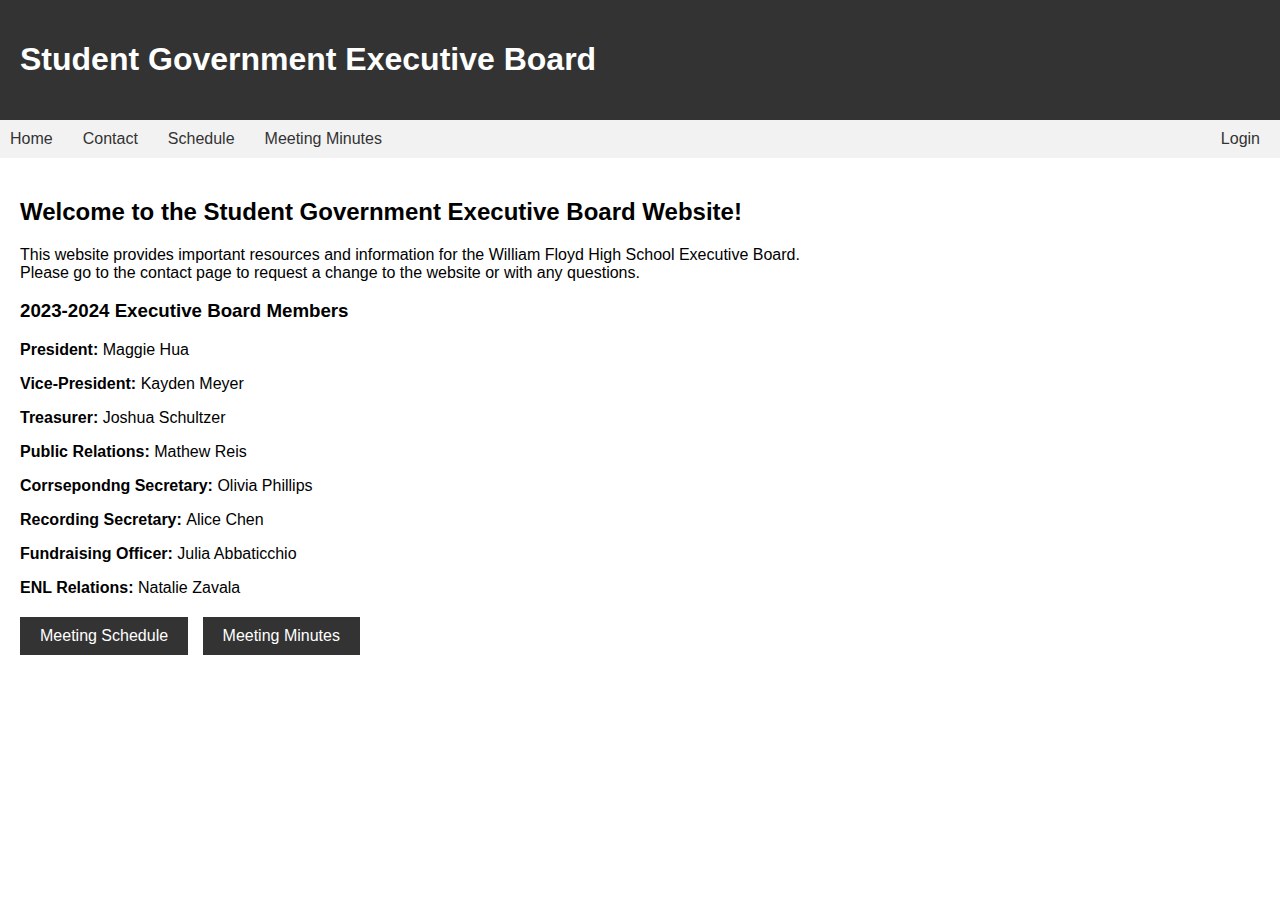
==== index.html @ 27aede3a "updated files to new version" ====
<!DOCTYPE html>
<html>
<head>
  <title>WFSG Executive Board</title>
  <link rel="stylesheet" type="text/css" href="styles.css">
</head>
<body>
  <header>
    <h1>Student Government Executive Board</h1>
  </header>
  <nav>
    <ul>
      <li><a href="index.html">Home</a></li>
      <li><a href="contact.html">Contact</a></li>
      <li><a href="schedule.html">Schedule</a></li>
      <li><a href="minutes.html">Meeting Minutes</a></li>
      <li><a href="login.html">Login</a></li>
  </ul>
  </nav>
  <main>
    <h2>Welcome to the Student Government Executive Board Website!</h2>
    <p>This website provides important resources and information for the William Floyd High School Executive Board. 
      <br>Please go to the contact page to request a change to the website or with any questions.</p>
    
    <h3>2023-2024 Executive Board Members</h3>
    <p><b>President: </b>Maggie Hua</p>
    <p><b>Vice-President: </b>Kayden Meyer</p>
    <p><b>Treasurer: </b>Joshua Schultzer</p>
    <p><b>Public Relations: </b>Mathew Reis</p>
    <p><b>Corrsepondng Secretary: </b>Olivia Phillips</p>
    <p><b>Recording Secretary: </b>Alice Chen</p>
    <p><b>Fundraising Officer: </b>Julia Abbaticchio</p>
    <p><b>ENL Relations: </b>Natalie Zavala</p>

    <div class="buttons">
      <a href="schedule.html" class="important-btn">Meeting Schedule</a>
      <a href="minutes.html" class="important-btn">Meeting Minutes</a>
    </div>
  </main>
</body>
</html>
---- styles.css ----
body {
    font-family: Arial, sans-serif;
    margin: 0;
    padding: 0;
  }
  
  header {
    background-color: #333;
    color: #fff;
    padding: 20px;
  }
  
  nav ul {
    list-style-type: none;
    margin: 0;
    padding: 0;
    background-color: #f2f2f2;
    display: flex; /* Add this to create a flex container */
  }
  
  nav ul li {
    margin-right: 10px;
  }
  
  nav ul li:last-child {
    margin-left: auto; /* Align the last tab to the right */
  }
  
  nav ul li a {
    display: block;
    padding: 10px;
    color: #333;
    text-decoration: none;
  }
  
  nav ul li a:hover {
    background-color: #ddd;
  }
  
  main {
    padding: 20px;
  }
  
  .buttons {
    margin-top: 20px;
  }
  
  .important-btn {
    display: inline-block;
    padding: 10px 20px;
    margin-right: 10px;
    background-color: #333;
    color: #fff;
    text-decoration: none;
  }
  
  .important-btn:hover {
    background-color: #555;
  }
  
  /* Below is all formatting for 'minutes.html' */
  
  #secretary-container {
    padding: 10px;
    font-weight: bold;
    margin-bottom: 10px;
  }
  
  #notes-list {
    justify-content: left;
    align-items: left;
    list-style-type: none;
    padding: 0;
  }
  
  .note {
    justify-content: left;
    align-items: left;
    margin-bottom: 10px;
    padding: 10px;
    border: 1px solid #ccc;
    border-radius: 5px;
  }
  
  .note .timestamp {
    font-weight: bold;
    margin-right: 10px;
  }
  
  #input-container {
    justify-content: left;
    align-items: left;
    margin-top: 20px;
    text-align: left;
  }
  
  #note-input {
    justify-content: left;
    align-items: left;
    width: 400px;
    height: 100px;
    resize: vertical;
    margin-bottom: 10px;
  }
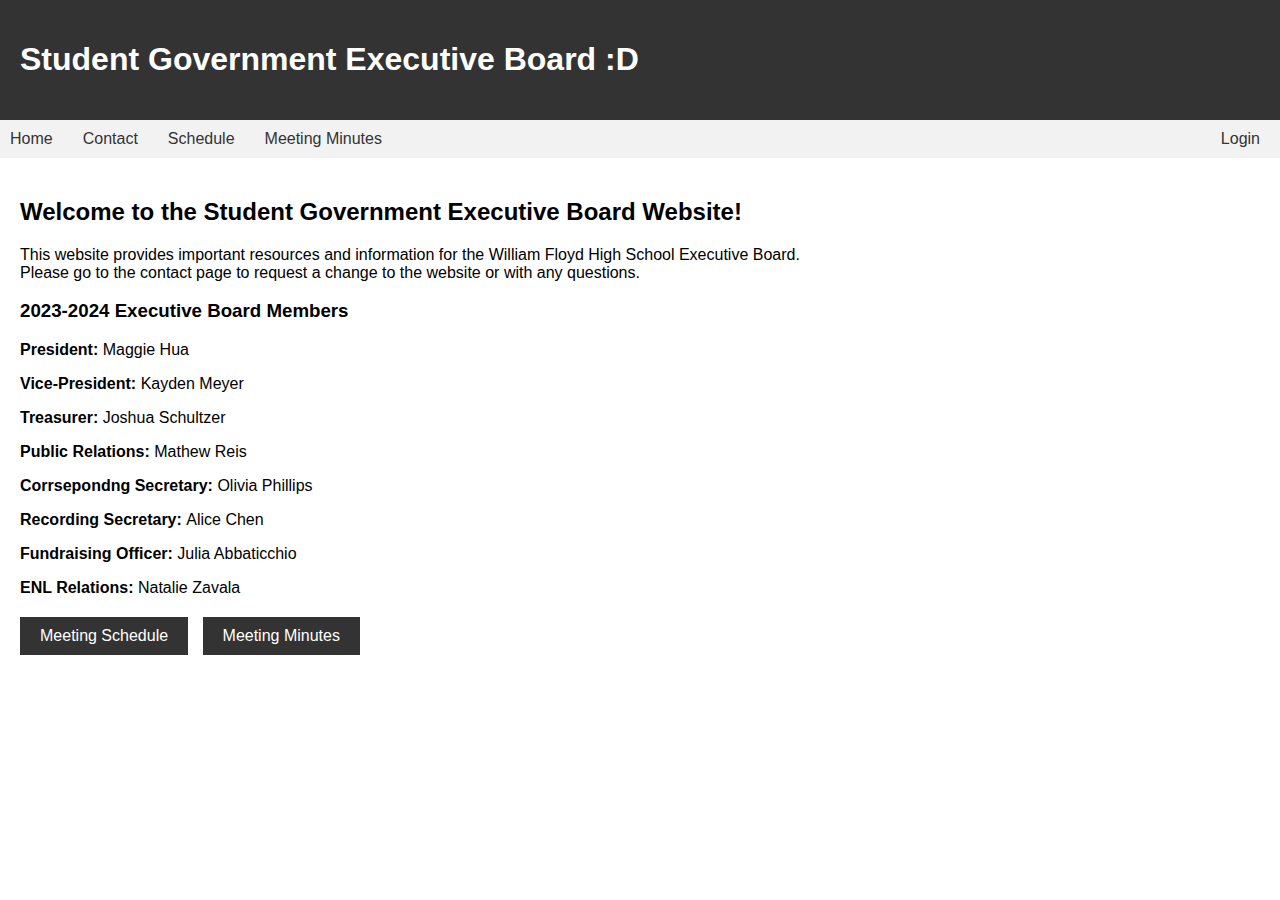
==== commit 102841e7: "made smiley face for maggie hua" ====
--- a/index.html
+++ b/index.html
@@ -6,7 +6,7 @@
 </head>
 <body>
   <header>
-    <h1>Student Government Executive Board</h1>
+    <h1>Student Government Executive Board :D</h1>
   </header>
   <nav>
     <ul>
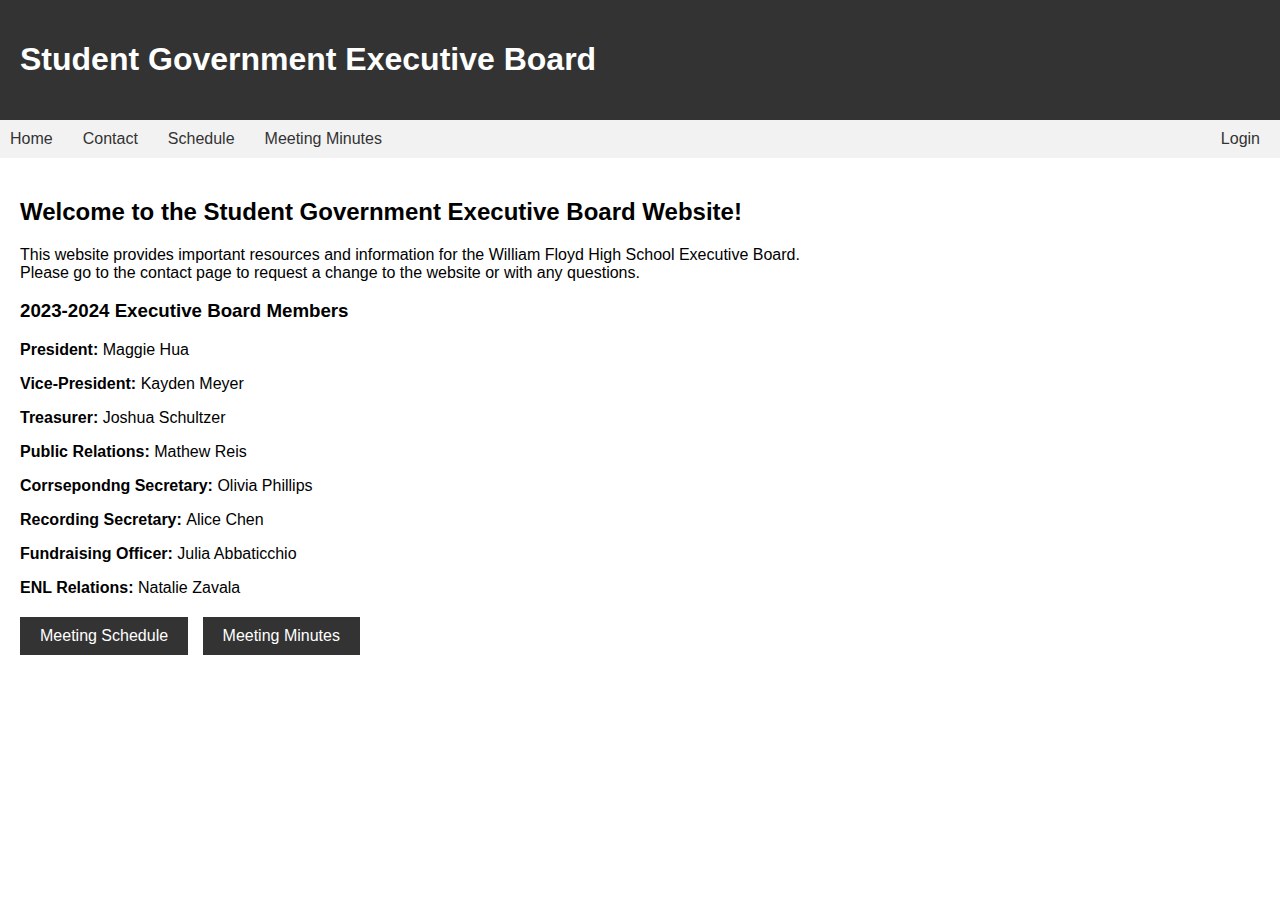
==== commit 8262cd0c: "changed back to previous version" ====
--- a/index.html
+++ b/index.html
@@ -6,7 +6,7 @@
 </head>
 <body>
   <header>
-    <h1>Student Government Executive Board :D</h1>
+    <h1>Student Government Executive Board</h1>
   </header>
   <nav>
     <ul>
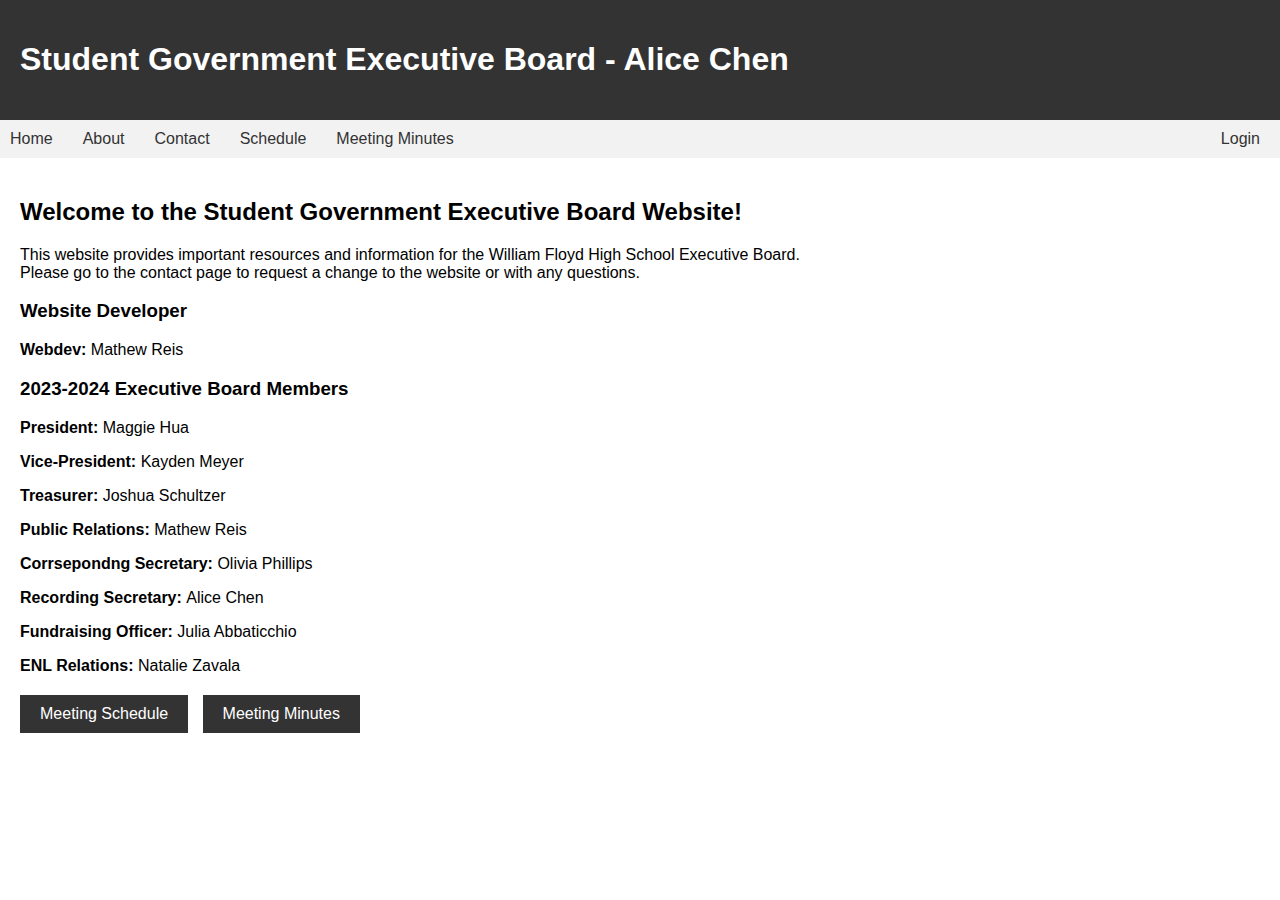
==== commit af5c7683: "added text to header to show alice how much of a boss i am" ====
--- a/index.html
+++ b/index.html
@@ -2,15 +2,17 @@
 <html>
 <head>
   <title>WFSG Executive Board</title>
+  <link rel="icon" type="image/x-icon" href="/images/favicon.ico">
   <link rel="stylesheet" type="text/css" href="styles.css">
 </head>
 <body>
   <header>
-    <h1>Student Government Executive Board</h1>
+    <h1>Student Government Executive Board - Alice Chen</h1>
   </header>
   <nav>
     <ul>
       <li><a href="index.html">Home</a></li>
+      <li><a href="about.html">About</a></li>
       <li><a href="contact.html">Contact</a></li>
       <li><a href="schedule.html">Schedule</a></li>
       <li><a href="minutes.html">Meeting Minutes</a></li>
@@ -21,6 +23,9 @@
     <h2>Welcome to the Student Government Executive Board Website!</h2>
     <p>This website provides important resources and information for the William Floyd High School Executive Board. 
       <br>Please go to the contact page to request a change to the website or with any questions.</p>
+
+      <h3>Website Developer</h3>
+    <p><b>Webdev: </b>Mathew Reis</p>
     
     <h3>2023-2024 Executive Board Members</h3>
     <p><b>President: </b>Maggie Hua</p>
--- a/styles.css
+++ b/styles.css
@@ -9,6 +9,16 @@
     color: #fff;
     padding: 20px;
   }
+
+  .footer {
+    position: fixed;
+    left: 0;
+    bottom: 0;
+    width: 100%;
+    background-color: grey;
+    color: white;
+    text-align: center;
+ }
   
   nav ul {
     list-style-type: none;
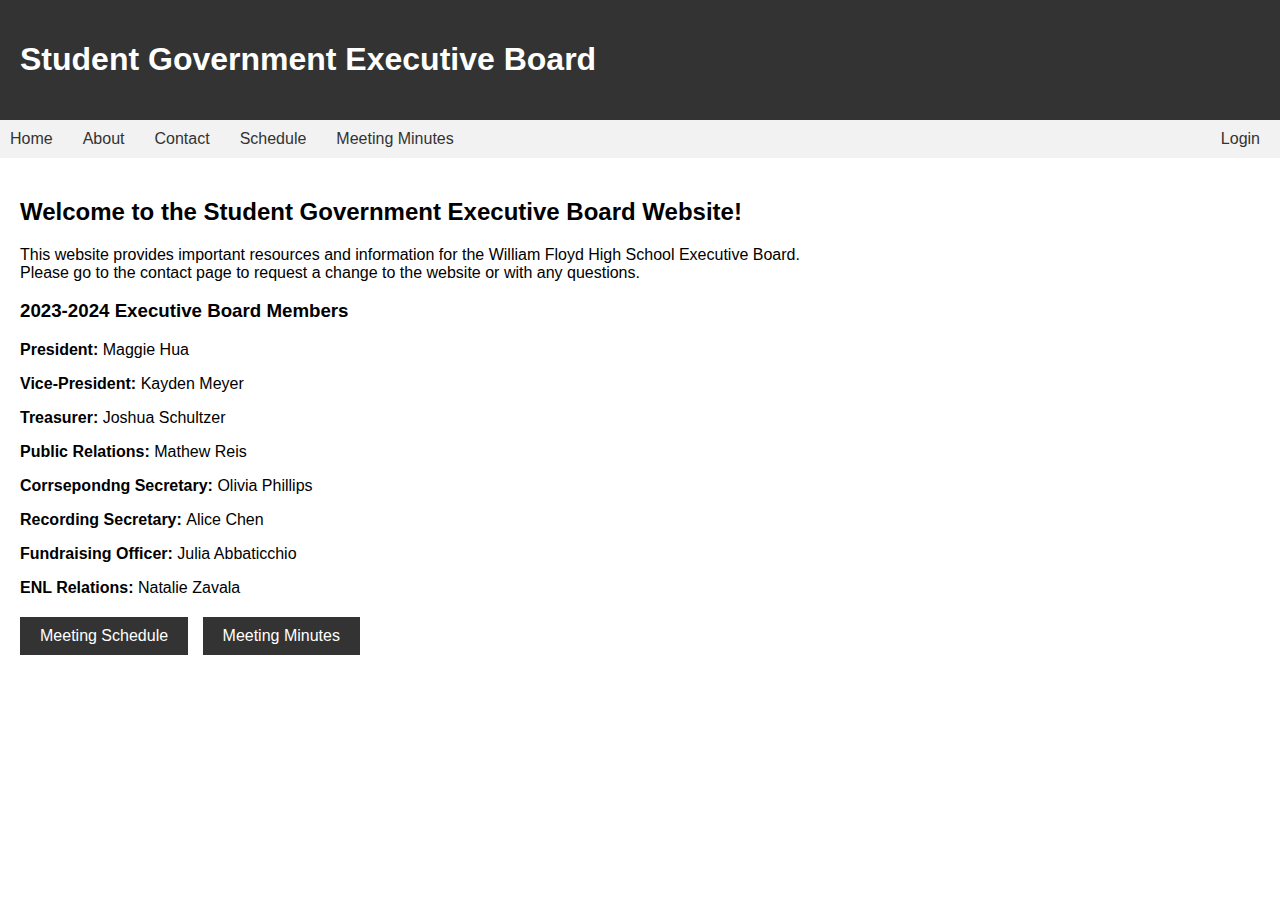
==== commit 5da68b47: "changed site back to normal #fuckAliceChen" ====
--- a/index.html
+++ b/index.html
@@ -7,7 +7,7 @@
 </head>
 <body>
   <header>
-    <h1>Student Government Executive Board - Alice Chen</h1>
+    <h1>Student Government Executive Board</h1>
   </header>
   <nav>
     <ul>
@@ -23,9 +23,6 @@
     <h2>Welcome to the Student Government Executive Board Website!</h2>
     <p>This website provides important resources and information for the William Floyd High School Executive Board. 
       <br>Please go to the contact page to request a change to the website or with any questions.</p>
-
-      <h3>Website Developer</h3>
-    <p><b>Webdev: </b>Mathew Reis</p>
     
     <h3>2023-2024 Executive Board Members</h3>
     <p><b>President: </b>Maggie Hua</p>
